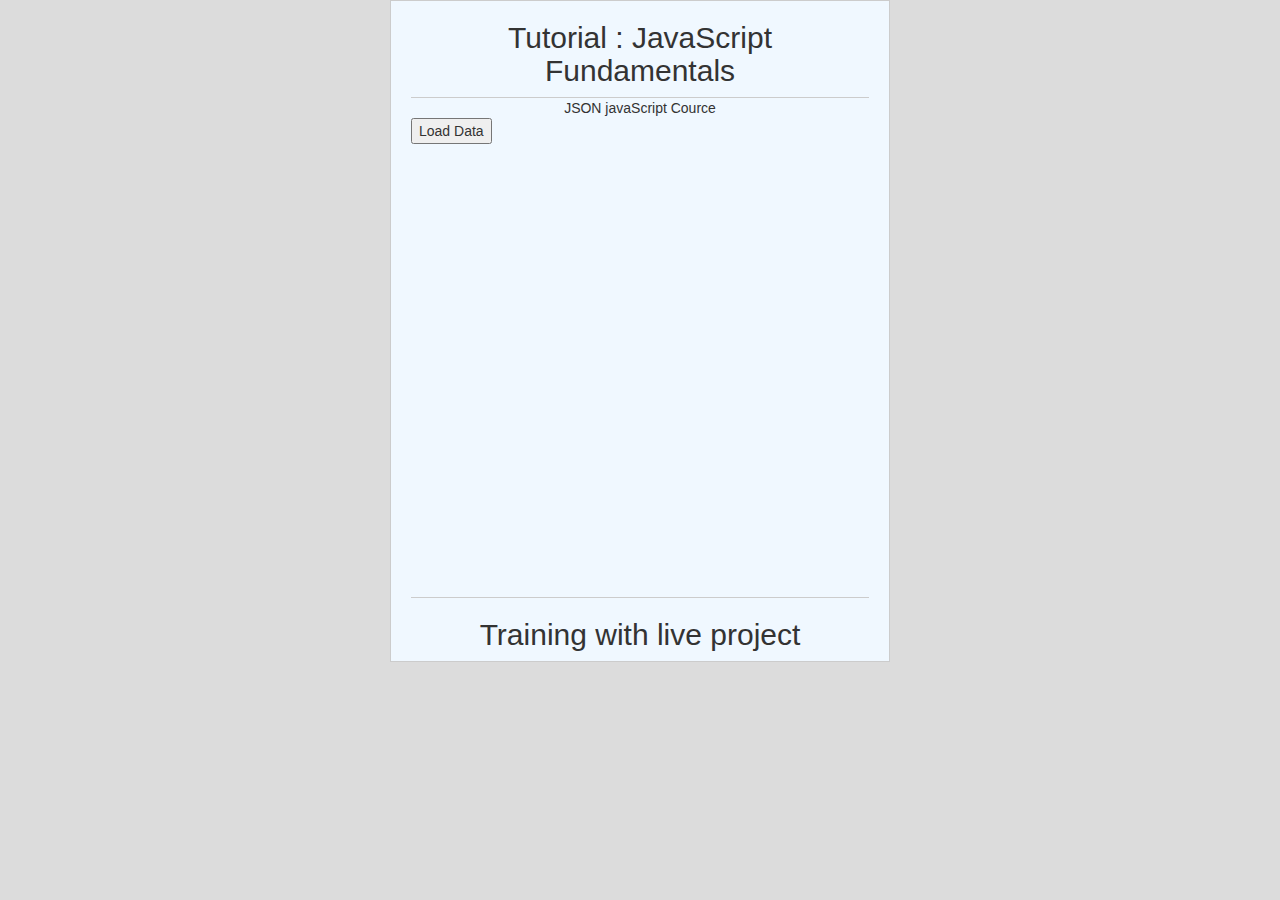
==== Udemy/index.html @ 7de6319c "no message" ====
<!DOCTYPE html>
<html lang="en">
	<head>
		<meta charset="UTF-8">
		<title>JavaScript</title>
		<link rel="stylesheet" href="css/bootstrap.css" type="text/css" />
		<link rel="stylesheet" href="css/main.css" type="text/css" />

	</head>
	<body>
		<section id="content" class="content">

			<header class="header">
				<h2>
					<script type="application/javascript">
						document.write("Tutorial : JavaScript Fundamentals");
					</script>
				</h2>
			</header>
			<section class="maincontent">

				<div id="output" class="text-center">JSON javaScript Cource</div>
				<input type="button" id="myButton" value="Load Data">
				<!--
<div class="text-center">Party Invite Check list</div>
Guest Name : <input type="text" id="guestName">
+ <input type="number" id="guestNum" value="0">
<input type="button" value="add">
-->
				<!--				<script src="json.json"></script>-->

				<script type="application/javascript">

					window.onload = init;
					var pick = "";
					function init(){
						document.getElementById("myButton").addEventListener('click', myLoader, false);

					}
					function myLoader(){
						var xHR = new XMLHttpRequest();
						xHR.onload = rOutput;
						xHR.open("get","https://restcountries.eu/rest/v2/all", true);
						xHR.send();
					}

					function rOutput(){
						var myObj = JSON.parse(this.responseText);
						
						pick = myObj[Math.floor(Math.random()*myObj.length)];
						console.log(pick);
					}

					//
					//					function init(){
					//						loadJSON();

					//						loadJSON(function (response){
					//							console.log(response);
					//						})


					//					}
					//
					//					function loadJSON(callback){
					//						var xHR = new XMLHttpRequest;
					//						xHR.onreadystatechange = function (){
					//							if(this.readyState ==4 && this.status ==200){
					//							   var myObj = JSON.parse(this.responseText);
					//							console.log(myObj);
					//						}
					//
					//					}
					//
					//					xHR.open('GET', 'https://api.myjson.com/bins/tpzez', true);
					//					xHR.send();
					//					console.log(xHR);
					//					}

					//					var output = document.getElementById("output");
					//					var party = JSON.parse(data);
					//					var addGuest = document.querySelector("input[type='button']")
					//					.addEventListener("click", function(e){
					//						var g =document.getElementById("guestName");
					//						var n =document.getElementById("guestNum");
					//						
					//						message('x', g.value+'+'+n.value);
					//						party.push({
					//							name:g.value,
					//							guests:Number(n.value),
					//							status:false
					//						})
					//						g.value = "test";
					//						n.value = 0;
					//					})
					//					
					//					function buildList(){
					//						
					//					}
					//					function message(m,person, id){
					//						output.innerHTML +="<div class='toggle' data-id='"+id+"'data-person='"+person+"'><span'"+m+"</span>"+person+"</div>";
					//					}



				</script>
				<!--
<canvas id="canvas"></canvas><br>
<input type="color" id="bgColor">
<input type="button" id="save" value="Save">
<input type="button" id="clear" value="Clear">
<br>
<img src="jpg.jpg" width="150" height="150" id="holder" alt="Img" />
-->
				<script type="application/javascript">


					//					var party = JSON.parse(data);

					//drawin with save img

					//					var canvas=document.getElementById("canvas");
					//					var ctx = canvas.getContext("2d");
					//					var output=document.getElementById("output");
					//					canvas.width=400;
					//					canvas.height=350;
					//					window.onload=init;
					//					var pos={
					//						x:0,
					//						y:0
					//					};
					//					var bgColor="black";
					//					var bgC = document.getElementById("bgColor");
					//					bgC.addEventListener("change", function(){
					//						bgColor=event.target.value;
					//					})
					//					
					//					document.getElementById("save").addEventListener("click", function(){
					//						var dataURL = canvas.toDataURL();
					//						console.log(dataURL);
					//						document.getElementById("holder").src=dataURL;
					//					})
					//					
					//					document.getElementById("clear").addEventListener("click", function(){
					//						ctx.clearRect(0,0,canvas.width, canvas.height);
					//					});
					//					
					//
					//					function init(){
					//						canvas.addEventListener("mousemove", draw);
					//						canvas.addEventListener("mousemove", sPos);
					//						canvas.addEventListener("mouseenter", sPos);
					//					}
					//					
					//					function draw(e){
					//						if(e.buttons !== 1) return;
					//						output.innerHTML = "X = "+pos.x+" Y= "+pos.y;
					//						ctx.beginPath();
					//						ctx.moveTo(pos.x,pos.y);
					//						sPos(e);
					//						ctx.lineTo(pos.x, pos.y);
					//						ctx.strokeStyle=bgColor;
					//						
					//						ctx.stroke();
					//						
					//					}
					//					
					//					function sPos(e){
					//						console.dir(e);
					//						pos.x=e.pageX;
					//						pos.y=e.pageY;
					//						
					//					}



					//Insert images


					//					var canvas = document.getElementById("canvas");
					//					var ctx=canvas.getContext("2d");
					//					var imgLoader = document.getElementById("imgLoader");
					//					imgLoader.addEventListener("change", upImage, false);
					//					
					//					function upImage(){
					//						var r=new FileReader();
					//						r.readAsDataURL(event.target.files[0]);
					//						r.onload=function(e){
					//							var img= new Image();
					//							img.src=event.target.result;
					//							img.onload=function(){
					//								canvas.width = img.width;
					//								canvas.height = img.height;
					//								ctx.drawImage(img,0,0);
					//								ctx.font="30px arial";
					//								ctx.fillText("JavaScript Course", 10,100);
					//							}
					//							console.log(r);
					//						}
					//					}





					// Draw circle with animation

					//					window.onload = init;
					//					
					//					var canvas = document.getElementById("canvas");
					//					var ctx=canvas.getContext("2d");
					//					canvas.height= 300;
					//					canvas.width=250;
					//					var pos = {x:0, y:50};
					//					var pos1 = {x:100, y:50};
					//					
					//					function init(){
					//						draw();
					//						
					//					}
					//					
					//					function draw(){
					//						pos.x = pos.x+5;
					//						pos1.y = pos1.y+5;
					//						if(pos.x>canvas.width){ pos.x=0; }
					//						if(pos1.y>canvas.height){ pos1.y=0; }
					//						
					//						ctx.clearRect(0,0,canvas.width, canvas.height);
					//						
					//						ctx.beginPath();
					//						ctx.fillStyle="red";
					//						ctx.arc(pos.x, pos.y, 50,0,Math.PI*2);
					//						ctx.fill();
					//						ctx.closePath();
					//						
					//						
					//						ctx.beginPath();
					//						ctx.fillStyle="blue";
					//						ctx.arc(pos1.x, pos1.y, 70,0,Math.PI*2);
					//						ctx.fill();
					//						ctx.closePath();
					//						
					//						window.setTimeout(draw,50);
					//						
					//						
					//					}








					//	 Drawing on Canvas *************

					//					var canvas = document.getElementById("canvas1");
					//					var ctx = canvas.getContext("2d");
					//					canvas.width=300;
					//					canvas.height=600;
					//					ctx.fillStyle="#"+(Math.random()*0xFFFFFF<<0).toString(16);
					//					ctx.fillRect(10,30,100,100);
					//					ctx.lineWidth = 10;
					////					ctx.strokeStyle="#"+(Math.random()*0xFFFFFF<<0).toString(16);
					//					ctx.strokeRect(10,150,100,100);
					//					ctx.moveTo(10, 270);
					//					ctx.lineTo(110,370);
					//					ctx.stroke();
					//					ctx.beginPath();
					//					ctx.arc(60, 430, 50,0,2*Math.PI);
					//					ctx.stroke();
					//					





					//		********* Shoping cart *************

					//					var items=[
					//						{
					//							name:"iPhone",
					//							details:"White",
					//							cost:5000
					//						},
					//						{
					//							name:"iPod",
					//							details:"White",
					//							cost:80000
					//						},
					//						{
					//							name:"w cable 6",
					//							details:"4 foot",
					//							cost:20000
					//						}
					//						,
					//						{
					//							name:"Camera",
					//							details:"25MP",
					//							cost:30000
					//						}
					//						,
					//						{
					//							name:"Laptop",
					//							details:"Intel i7",
					//							cost:12000
					//						}
					//						,
					//						{
					//							name:"LCD Monitor",
					//							details:"24 inch",
					//							cost:20000
					//						}
					//						,
					//						{
					//							name:"TV",
					//							details:"50 inch",
					//							cost:45000
					//						}
					//						,
					//						{
					//							name:"Samsung s7",
					//							details:"S7",
					//							cost:36000
					//						}
					//						,
					//						{
					//							name:"cable",
					//							details:"3 foot",
					//							cost:10800
					//						}
					//
					//					];
					//
					//					var html='<br>';
					//
					//					var shopcart=[];
					//
					//					window.onload = init;
					//					function init(){
					//						buildItems();
					//						var q= document.querySelectorAll(".productItem");
					//						for(var x=0; x<q.length; x++){
					//							q[x].addEventListener("click", function(e){
					//								e.preventDefault();
					//								addToCart();
					//							})
					//						}
					//						outputCart();
					//					}
					//
					//					function addToCart(){
					//						var iteminfo = event.target.dataset;
					//						var itemincart=false;
					//						iteminfo.qty = 1;
					//						shopcart.forEach(function(v){
					//							if(v.id==iteminfo.id){
					//								v.qty = parseInt(v.qty)+parseInt(iteminfo.qty);
					//								itemincart = true;
					//							}
					//						});
					//						if(!itemincart){
					//							shopcart.push(iteminfo);
					//						}
					//						localStorage.setItem("scart",JSON.stringify(shopcart));
					//						outputCart();
					//
					//
					//					}
					//					function outputCart(){
					//						if(localStorage.getItem("scart")!=null){
					//							shopcart = JSON.parse(localStorage.getItem("scart"));
					//						}
					//						var html = "<table><tr><th>Item</th><th>Quantity</th><th>Cost</th><th>ID</th><th>Subtotal</th><th>Options</th></tr>";
					//						var total = 0;
					//						shopcart.forEach(function(v){
					//							var stotal = v.qty*v.price;
					//							total +=stotal;
					//							html += "<tr><td>"+v.name+"("+v.details+")</td><td>"+v.qty+"</td><td>"+v.price+"</td><td>"+v.id+"</td><td>"+fMoney(stotal)+"</td><td><span class='remove text-danger bg-danger btn' onclick='remove("+v.id+")'>X</span></td></tr>";
					//						});
					//						html +="<tr><td colspan='6'>Total = "+fMoney(total)+"</td></tr></table>";
					//						document.getElementById("output2").innerHTML = html;
					//					}
					//
					//					function buildItems(){
					//						var x=0;
					//						items.forEach(function(v){
					//							html +="<div class='item'><h3>"+v.name+"</h3><img src='https://via.placeholder.com/250x150' class='img-fluid'><div>" + v.details + "<a href='#' class='productItem' data-name='"+ v.name +"'data-details='"+ v.details +"'data-price='"+v.cost+"'data-id='"+x+"'> Add to Cart </a></div>"+ fMoney(v.cost) +"</div>";
					//							x++;
					//
					//						})
					//						document.getElementById("output").innerHTML += html;
					//					}
					//
					//
					//					function remove(id){
					//
					//						for(var x=0; x<shopcart.length; x++){
					//							if(shopcart[x].id==id){
					//								shopcart.splice(x,1);
					//							}
					//						}
					//						localStorage.setItem("scart",JSON.stringify(shopcart));
					//						outputCart();
					//					}
					//
					//
					//					function fMoney(n){
					//						return "$"+(n/100).toFixed(2);
					//					}

					//					----------------------------------------------------------


					//					localStorage counter

					//					var message = "hello world ";
					//					
					//					if(localStorage.getItem("test1")){
					//						document.getElementById("output").innerHTML = 
					//							localStorage.getItem("test1");
					//					}
					//					
					//					if(localStorage.getItem("count")){
					//						var cnt = Number(localStorage.getItem("count"))+1;
					//						localStorage.setItem("count",cnt);
					//						document.getElementById("output").innerHTML +=cnt;
					//						
					//					}else{
					//						localStorage.setItem("count", 0);
					//					}







					//
					//					//getCurrentPosition
					//					script src="https://maps.googleapis.com/maps/api/js?key=AIzaSyBVhwycpTxH6IRvk0Oa3S7vUcTr5QapEtM"
					////					AIzaSyBVhwycpTxH6IRvk0Oa3S7vUcTr5QapEtM
					//					window.onload = init;
					//					var m = document.getElementById("map");
					//					
					//					function init(){
					//						navigator.geolocation.getCurrentPosition(placeMap);
					//					}
					//
					//					function placeMap(data){
					//						var options = {
					//							center:{
					//								lat:data.coords.latitude,
					//								lng:data.coords.longitude
					//							},
					//							zoom:12
					//						}
					//						var map = new google.maps.Map(m,options);
					//						console.dir(data);
					//					}
					//



					//getCurrentPosition
					//					
					//					
					//					window.onload = init;
					//					function init(){
					//						navigator.geolocation.getCurrentPosition(placeMap);
					//					}
					//
					//					function placeMap(data){
					//						console.dir(data);
					//					}
					//
					//
					//
					//					//file reader


					//					input type="file" multiple onchange="upFiles(this.files)"
					//					div id="message"
					//					var message = document.getElementById("message");
					//
					//					if(window.FileReader){
					//						message.innerHTML = "file reader is available";
					//					}else{
					//						message.innerHTML = "file reader is not available";
					//					}
					//
					//					function upFiles(files){
					//						
					//						for(var x=0; x<files.length; x++){
					//							var fReader = new FileReader();
					//							var fileName = files[x].name;
					//							
					//							fReader.onload = function(e){
					//								message.innerHTML +="<br>"+fileName;
					//								message.innerHTML +="<br>"+e.target.result;
					//							}
					//							fReader.readAsText(files[x]);
					//						}
					//					}


					//					var playLockout = false;
					//					var gamePlay = false;
					//					var tileImages=[];
					//					var tileArray=[];
					//					var tileFlippedOver=[];
					//
					//
					//
					//					var sb=document.getElementById("start");
					//					var message=document.getElementById("message");
					//					var score = document.getElementById("score");
					//					var gameBoard = document.getElementById("gameboard");
					//
					//
					//					sb.addEventListener("click", startGame);
					//
					//					function startGame(){
					//						//hide start button
					//						sb.style.display="none";
					//
					//						message.innerHTML = "Its working "+ gamePlay;
					//						if(!gamePlay){
					//							gamePlay = true;
					//							buildArray();
					////							tileArray= tileImages.concat(tileImages);
					//							shuffleArray(tileArray);
					//							console.log("1.jpg");
					//							//buildboard
					//
					//						}
					//					}
					//
					//					function buildArray(){
					//						for(var x=1; x<7; x++){
					//							var b = tileArray.push(x+".jpg");
					//							console.log(b+".jpg");
					//						}
					//					}
					//
					//					function shuffleArray(array){
					//						for(var x=array.length-1; x>0; x--){
					//
					//							var holder = Math.floor(Math.random()*(x+1))
					//							var itemValue = array[x];
					//							array[x] = array[holder];
					//							array[holder] = itemValue;
					//
					//						}
					//						return array;
					//					}















					//					var a ="hello";
					//					if(a="helloworld"){
					//						console.log("works");
					//					}

					//					"use strict"
					//					
					//					myFun();
					//					
					//					console.log(a);
					//					
					//					function myFun(){
					//						a = "Hello World";
					//					}



					//					console.log(a);
					//					
					//					(function(){
					//						console.log(b);
					//						var b = "B is great";
					//					})();
					//					var a = "Hellow world";




					//					var myArr = ["Laurence", "Mike", "Lrry"];
					//					function showNames(){
					//						console.log(arguments);
					//						console.log(arguments[0]);
					//					}
					//					showNames(myArr, "JavaScript");


					//					(function(){
					//						var message = "Hello World";
					//						document.getElementById("output").innerHTML = message;
					//					})();

					//					function cCookie(name, value, days){
					//						var e = "";
					//						if(days){
					//							var d = new Date();
					//							d.setTime(d.getTime()+(days*24*60*60*1000));
					//							e = "; expires="+d.toUTCString();
					//						}
					//						document.cookie = name + "=" + value + e +";path=/";
					//					}
					//					
					//					function rCookie(name){
					//						var p = name + "=";
					//						var c = document.cookie.split(";");
					//						console.log(c);
					//						
					//						for(var x=0; x<c.length; x++){
					//							
					////							var t = c[x].charAt(0)==" " ? c[x].substring(1) :c[x];
					////							var t = c[x].trim();
					//							var t = c[x].replace(/[^\s*].*[^\s*]/g);
					//							console.log(t);
					//							
					//						}
					//					}
					//					
					//					var myCookie = rCookie("test");











					//					function lookUp(){
					//						var rawText = document.myForm.textarea.value;
					//						var eData = rawText.match(/(http(s)?:\/\/.)?(www\.)?[-a-zA-Z0-9@:%._\+~#=]{2,256}\.[a-z]{2,6}\b([-a-zA-Z0-9@:%_\+.~#?&//=]*)/g);
					//						console.log(eData);
					//					}

					//					function lookUp(){
					//						var s = document.getElementById("output").innerText;
					//						var st = document.getElementById("sText").value;
					//						var rt = document.getElementById("rText").value;
					//						var re = new RegExp(st, "gi");
					//						console.log(re);
					//						var result = s.match(re);
					//						if(result){
					//							var rr = s.replace(re,rt);
					//							document.getElementById("output").innerText = rr;
					//						}
					//						console.log(result);
					//					}









					//					var output = document.getElementById("output");
					//					var str = "abasdn skjkj eqwj k JavaScript adsjkj asllk 123432 43453 321 3 34 javascript 432 433 JavaScript 342 JavaScript4121";
					//
					//					function cEmail(e){
					//						var p = /(http(s)?:\/\/.)?(www\.)?[-a-zA-Z0-9@:%._\+~#=]{2,256}\.[a-z]{2,6}\b([-a-zA-Z0-9@:%_\+.~#?&//=]*)/g;
					//						var r = e.match(p);
					//
					//						var t = r == null ? false : true;
					//
					//						return t;
					//					}
					//					function cNumn(e){
					//
					//					}
					//					function cCha(e){
					//
					//					}
					//
					//
					//
					//
					//
					//
					//					function myFun(){
					//						var i = document.getElementsByTagName("input");
					//						for (var x=0; x<i.length; x++){
					////							console.log(i[x]);
					////							if(i[x].type=="text"){
					////
					////								if(i[x].id == "email"){
					////									if(cEmail(i[x].value)){
					////										console.log("Email Valid");
					////									}
					////								}
					////								if(i[x].id == "num"){
					////
					////								}
					////								if(i[x].id == "cha"){
					////
					////								}
					////
					////
					////							}
					//						}
					//						var p = /(http(s)?:\/\/.)?(www\.)?[-a-zA-Z0-9@:%._\+~#=]{2,256}\.[a-z]{2,6}\b([-a-zA-Z0-9@:%_\+.~#?&//=]*)/g;
					//						var r = i.match(p);
					//
					//						var t = r == null ? false : true;
					//
					//						return t;
					//
					//					}


					//					var output = document.getElementById("output");
					//					var str = "abasdn skjkj eqwj k JavaScript adsjkj asllk 123432 43453 321 3 34 javascript 432 433 JavaScript 342 JavaScript4121";
					//					
					//					
					//					function myFun(){
					//						var email = document.getElementById("email").value;
					//						var p = /(http(s)?:\/\/.)?(www\.)?[-a-zA-Z0-9@:%._\+~#=]{2,256}\.[a-z]{2,6}\b([-a-zA-Z0-9@:%_\+.~#?&//=]*)/g;
					//						var r = email.match(p);
					//						
					//						var t = r == null ? false : true;
					//						console.log(t);
					//						return t;
					//						
					//					}
					//					window.onload = build;
					//
					//					function build(){
					//						var html = "<h1>Hit the computer</h1>";
					//						for (var x=0; x<6; x++){
					//							html +='<div class="office"><div class="desk"></div><div class="computer"></div></div>';
					//						}
					//						document.querySelector('.gameboard').innerHTML = html;
					//					}
					//
					//					function start(){
					//
					//					}


					//					function testMe(){
					//						var x = 500;
					//						try{
					//							if(x>100){throw "Yes its greater than 100"}
					//							if(x<100){throw "Yes its less than 100"}
					//							console(x);
					//						}
					//						catch(e){
					//							document.getElementById("message").innerHTML = e.message;
					//							console.log(e);
					//						}
					//					}


					//					var cDate, eDate, s, m, h, d;
					//					var output = document.getElementById("output");
					//					
					//					function start(){
					//						var tDate = event.target.valueAsDate;
					//						message.innerHTML = tDate;
					//						cDate = new Date();
					//						eDate = new Date(tDate);
					//						s = (eDate-cDate)/1000;
					//						t = window.setTimeout(update, 1000);
					//					}
					//					
					//					function update(){
					//						cDate = new Date();
					//						s = (eDate-cDate)/1000;
					//						outputUpdate();
					//						
					//						t=window.setTimeout(update, 1000);
					//					}
					//					function outputUpdate(){
					//						output.innerHTML = s;
					//					}


					//					var message = document.getElementById("message");
					//					
					//					var d = new Date();
					////					var d = new Date("April,10, 2010");
					//					var t=d.getTime();
					//					message.innerHTML +="<br>"+d+"<br>"+t; 


					//					var m = Math.PI;
					//					
					//					var rNum = Math.ceil(Math.random()*99);

					//					var message = document.getElementById("message");
					//					
					//					var myArr = ["javaScript", "hello", "world", "cource"];
					//					
					//					window.onload = sWord;
					//					
					//					var randomWord;
					//					
					//					function sWord(){
					//						
					//						var w = myArr[Math.floor(Math.random()*myArr.length)];
					//						randomWord = w;
					//						w = w.toLowerCase();
					//						var s="";
					//						var wLength = w.length;
					//						
					//						for(var x= 0; x<w.length; x++){
					//							var i=Math.floor(Math.random()*w.length);
					//							s+=w[i];
					//							w=w.substr(0,i)+w.substr(i+1);
					//						}
					//						message.innerHTML = s;
					//						//random item from the array
					//						//output the word
					//					}
					//					function rGuess(){
					//						var guess = document.getElementById("myString").value;
					//						if(guess==randomWord){
					//							message.innerHTML = "Correct";
					//						}else{
					//							message.innerHTML = "Wrong It was"+randomWord;
					//						}
					//						
					//						sWord();
					//						//check to see if correct
					//					}


					//					var a = "world hello";
					//					var b = new String("Hello World");
					//					
					//					var message = document.getElementById("message");
					//					var holder = "JavaScript";
					//					
					//					function rHeading(){
					//						
					//						var m = document.getElementById("myString").value;
					//						var c = message.innerText;
					//						console.log(c);
					//						c = c.replace(holder, m);
					//						holder = m;
					//						message.innerText = c;
					//					}

					//					function popup(){
					//						var url = 'index.html';
					//						var opt = "top=0, left=300, width=200,height=200";
					//						window.open(url,"_self",opt);
					//					}

					//					var message = document.getElementById("message");
					//					var message1 = document.getElementById("message1");
					//
					//					
					//					var el = document.querySelector("#pickme .output");
					//					function imgU(){
					//						console.dir(event.target);
					//						console.dir(event.target.value);
					//					}

					//					function cFun(){
					//						var P= event.target;
					//						
					//						if(P.name=="e1"){
					//							message("First Name Changed to "+P.value);
					//						}else{
					//							message("Last Name Changed to "+P.value);
					//						}
					//					}
					//					function sendInfo(){
					//						var P= event.target.parentElement;
					//						message("Welcome "+P.e1.value+" "+P.e2.value);
					//					}
					//					
					//					function message(m){
					//						document.getElementById("wrapper").innerHTML = m;
					//					}



					//					var output = document.getElementById("wrapper");
					//					
					//					var imgHolder = "img/images2.jpg";
					//					window.onload = function(){
					//						document.getElementById("imgSwap").src = imgHolder;
					//					}
					//					
					//					function cImg(t){
					//						message(t.src);
					//						imgHolder = t.src;
					//						
					//						t.src = "img/images1.jpg";
					//					}
					//					
					//					function bImg(t){
					//						t.src = imgHolder;
					//					}
					//					
					//					function message(m){
					//						output.innerHTML = m;
					//					}

					//					window.onload = function (event){
					//						myFun('WINDOW;')
					//					}
					//					function myFun(a){
					//						output.innerHTML = "WELCOME ALL LOADED "+a;
					//					}
					//					

					//					document.getElementById("id1").onclick = myFun;
					//					
					//					
					//					
					//					function myFun(){
					//						console.dir(this);
					//						this.value = "CLICKED";
					//						output.innerHTML = "WORKED";
					//					}


					//					function myFun(t){
					//						console.dir(t);
					//						output.innerHTML = t.value;
					//						t.value = "CLICKED";
					//					}

					//					function goUrl(){
					//						var url = document.getElementById("url").value;
					//						window.location = url;
					//					}
					//					function myValue(){
					//						document.getElementById("wrapper").innerHTML = document.myForm.url.value;
					//					}
					//
					//					function goUrl2(url){
					//						window.location = url;
					//					}

					//					output.innerHTML = navigator.userActivation;
					//					window.setTimeout(updateWrapper,5000);
					//					var myTimer;
					//					function startInt(){
					//						myPopup();
					//						myTimer = window.setTimeout(myPopup, 1000);
					//					}
					//					function updateWrapper(){
					//						document.getElementById("wrapper").innerHTML = "Welcome to my Website :)";
					//					}
					//					function clearInt(){
					//						window.clearInterval(myTimer);
					//					}
					//					function myPopup(){
					//						alert("Time OUt");
					//					}
					//					console.dir(navigator);

					//                    function goBack(){
					//                        window.history.go(-1);
					//                    }

					//                    var output = document.getElementById("wrapper");
					//                    console.dir(window);
					//                    for(var prop in window){
					//                        document.write(prop+"--"+window[prop]+"<br>");
					//                    }
					//
					//                    output.innerHTML +=window.innerHeight+" "+window.innerWidth;
					//
					//                    var windowOff = window.open('index2.html');
					//                    windowOff.onbeforeunload = function(){
					//                        alert("don't go new page?");
					//                        
					//                    }

					//                    <div id="wrapper">
					//                    <div id="start"></div>How many Players?
					//                    <input type="number" id="players" min="1" max="5" value="3">
					//                    <button id="btnDeal" type="button" onclick="startDeal()">Deal</button>
					//                    <div id="output"></div>
					//                </div>

					//                    var suits =["spades", "hearts","clubs","diams"];
					//                    var cardFace = ["2","3","4","5","6","7","8","9","10","J","Q","K","A"];
					//                    var cards=[];
					//                    var players=[];
					//
					//
					//                    function startDeal(){
					//                        players=[];
					//                        cards=[];
					//                        var num=Number(document.getElementById("players").value);
					//                        for(var i=0; i<num; i++){
					//                            players[i]=[];
					//                        }
					//                        buildCards();
					//                        console.log(cards);
					//                        shuffleCards(cards);
					//                        deal(cards);
					//                    }
					//                    function buildCards(){
					//                        for(s in suits){
					//                            var bgColor = (suits[s]=="hearts" || suits[s]=="diams")? "red":"black";
					//                            for(c in cardFace){
					//                                var card = {
					//                                    suit:suits[s],
					//                                    num:cardFace[c],
					//                                    bgColor:bgColor
					//                                }
					//                                cards.push(card);
					//                            }
					//                        }
					//                    }
					//                    function shuffleCards(array){
					//                        for(var x=array.length-1; x>0; x--){
					//                            var ii = Math.floor(Math.random()*(x+1));
					//                            var temp=array[x];
					//                            array[x]=array[ii];
					//                            array[ii]=temp;
					//                        }
					//                        return array;
					//                    }
					//                    function deal(cards){
					//                        var num = players.length;
					//                        var output = document.getElementById("output");
					//                        var p=0;
					//                        for(var i=0; i<cards.length; i++){
					//                            players[0].push(cards[i]);
					//                            p++;
					//                            if(p>=num){p=0
					//                                
					//                            }
					//                        }
					//                    }
					//                    var output = document.getElementById("output");
					//                    var num1 = document.getElementById("num1");
					//                    var num2 = document.getElementById("num2");
					//                    
					//                    function addBy(){
					//                        outC(num1.value, num2.value, "+", function(a,b){
					//                            return (a+b);
					//                        });
					//                    }
					//                    function subBy(){
					//                        outC(num1.value, num2.value, "-", function(a,b){
					//                            return a-b;
					//                        });
					//                    }
					//                    function mulBy(){
					//                        outC(num1.value, num2.value, "+", function(a,b){
					//                            return a*b;
					//                        });
					//                    }
					//                    function divBy(){
					//                        outC(num1.value, num2.value, "+", function(a, b){
					//                            return a/b;
					//                        });
					//                    }
					//                    
					//                    
					//                    function outC(a,b,s,cback){
					//                        var result = cback(Number(a), Number(b));
					//                        output.innerHTML += a +" "+s+" "+b+" = "+result+"<br>";
					//                    }


					//                    var shoppingList =[];
					//
					//                    function addItem(){
					//                        
					//                        var addItem = document.getElementById("item").value;
					//                        shoppingList.push(addItem);
					//                        
					//                        function outputList(){
					//                            var html ="";
					//                            var itemList = document.getElementById("itemList");
					//
					//                            for(var x=0; x<shoppingList.length; x++){
					//                                html += (x+1)+ "."+shoppingList[x]+"<br>";
					//                            }
					//
					//                            itemList.innerHTML=html+"<br>";
					//                        }
					//
					//                        outputList();
					//
					//                    }


					//                    var showDiv = document.getElementById("showDiv");
					//                    var myArray = ["hello","World",33,4454,433,"JavaScript","hello","World"];
					//                    var myArrayClean = removeDup(myArray);
					//                    
					//                    showDiv.innerHTML = myArray + "<br>"+myArrayClean;
					//                    
					//                    function removeDup(arr){
					//                        var cArray =[];
					//                        var cObject ={};
					//                        for(var x=0; x<arr.length; x++)
					//                        {
					//                            cObject[arr[x]]="what ever";
					//                        }
					//                        console.log(cObject);
					//                        for(z in cObject){
					//                            console.log(z);
					//                            cArray.push(z);
					//                        }
					//                        return cArray;
					//                    }

					//                    var showDiv = document.getElementById("showDiv");
					//                    var myArray = ["Hello", "World", 6554, 435, 54, 54356, "JavaScript","Css", "PHP", "JQuery", 6545,54356, "World","Hello", 6554];
					//
					//                    showDiv.innerHTML = myArray +"<br>"+mycArray(myArray)+"<br>";
					//
					//
					//                    function mycArray(arr){
					//                        var cArray =[];
					//                        var cObject={};
					//
					//                        for(var x=0; x<arr.length; x++){
					//                            cObject[arr[x]]="What ever";
					//                        }
					//
					//                        for(var z in cObject){
					//                            cArray.push(z);
					//                        }
					//
					//                        return cArray;
					//                    }


				</script>

			</section>
			<footer class="footer">
				<h2><script type="application/javascript">document.write("Training with live project");</script></h2>
			</footer>
		</section>

		<script type="text/javascript" src="js/jquery-1.9.1.js"></script>
		<script type="text/javascript" src="js/bootstrap.js"></script>
	</body>
</html>
---- Udemy/css/main.css ----
body{
	background-color:#dcdcdc;
	padding: 0;
	margin: 0;
}
.content{
	width: 500px;
	margin: auto;
	border: 1px solid #ccc;
	background-color: aliceblue;
	padding: 0px 20px;
}
.header,.maincontent{
	border-bottom: 1px solid #ccc;
}

.maincontent{
	height: 500px;
	overflow: auto
}
#showDiv{
	border-bottom: 1px solid #ccc;
}
.header, .footer{
	text-align: center;
}
#picme{
	background-color: aqua;
}
.gameboard{
	width: 400px;
	height:350px;
	margin: 0 auto;
	border: 1px solid #ddd;
}
.office{
	float: left;
	width: 100px;
	height: 130px;
	overflow: hidden;
	position: relative;
	border: 1px solid #ddd;
	margin: 2px 3px;
}
.desk{
	width: 100%;
	height: 20px;
	position:absolute;
	background-color: burlywood;
	z-index: 2;
}
.computer{
	position: absolute;
	top: 100%;
	width: 100%;
	height: 100%;
	background:#cdcdcd;
}
.office:hover .computer{
	top: 0;
	-webkit-transition: width 2s; 
	transition: width 2s;
}
#wrapper, .btn{
	width: 100%;
}
.btn{
	background-color: red;
	text-align: center;
	border-radius: 10px;
	font-size: 1em;
	padding: 15px;
	color: white;
}
.btn:hover{
	background-color:crimson;
}
.gameTile{
	display: inline-block;
}
#map{
	height: 100%;
}
.item{
	border: 1px solid #dcdcdc;
	padding: 1%;
	width: 30%;
	/*	float: left;*/
	display: inline-block;
	height: 150px;
}
.img-fluid{
	max-width: 100%;
}
.item h3 {
	font-size: 16px;
	font-weight: bold;
	padding: 0;
	margin: 0;
	line-height: 30px;
}
table{
	width: 100%;
}
th{
	text-align: center;}
table,th,td{
	border: 1px solid #ddd;
}
table {
	border-collapse: collapse;
}
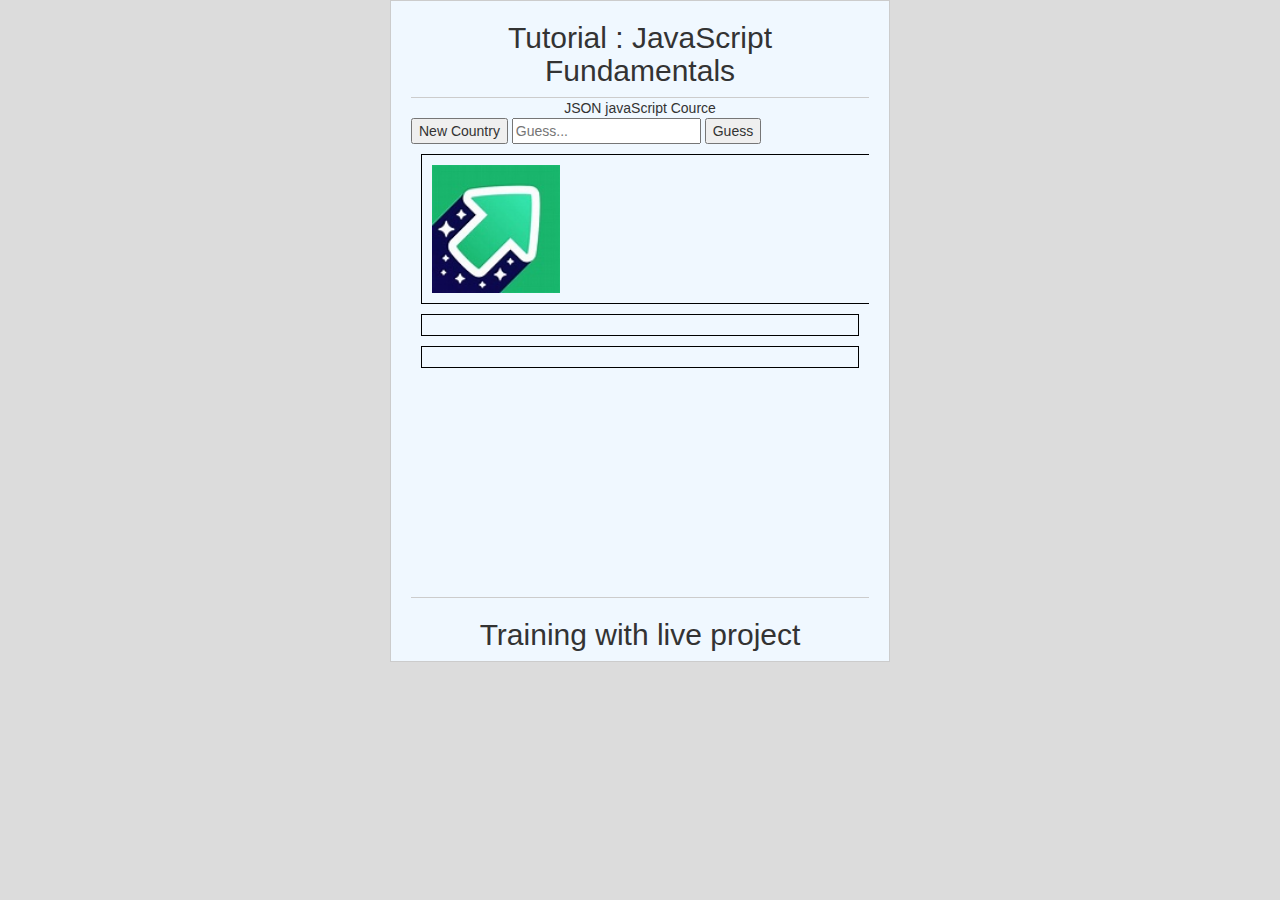
==== commit 948d8f17: "no message" ====
--- a/Udemy/index.html
+++ b/Udemy/index.html
@@ -5,7 +5,19 @@
 		<title>JavaScript</title>
 		<link rel="stylesheet" href="css/bootstrap.css" type="text/css" />
 		<link rel="stylesheet" href="css/main.css" type="text/css" />
-
+		<style>
+			.box{
+				font-size: 1.5em;
+				background-color: aliceblue;
+				border: 1px solid black;
+				padding: 10px;
+				margin: 10px;
+			}
+			.box1{
+				width: 100%;
+				height: 150px;
+			}
+		</style>
 	</head>
 	<body>
 		<section id="content" class="content">
@@ -20,7 +32,15 @@
 			<section class="maincontent">
 
 				<div id="output" class="text-center">JSON javaScript Cource</div>
-				<input type="button" id="myButton" value="Load Data">
+				<input type="button" id="myButton" value="New Country">
+				<input type="text" id="guess" placeholder="Guess...">
+				<input type="button" id="myGuess" value="Guess"><br>
+				<div id="" class="box box1">
+					<img src="img/images1.jpg" height="100%" alt="images1">
+				</div>
+				
+				<div id="output1" class="box"> </div>
+				<div id="output2" class="box"> </div>
 				<!--
 <div class="text-center">Party Invite Check list</div>
 Guest Name : <input type="text" id="guestName">
@@ -35,6 +55,7 @@
 					var pick = "";
 					function init(){
 						document.getElementById("myButton").addEventListener('click', myLoader, false);
+						document.getElementById("myGuess").addEventListener('click', guessWord, false);
 
 					}
 					function myLoader(){
@@ -44,11 +65,47 @@
 						xHR.send();
 					}
 
+					function guessWord(){
+						var g = document.getElementById('guess').value;
+						var userGuess ='';
+						g.toLowerCase();
+						for(var x=0; x<pick.name.length; x++){
+							if(x>=g.length){ break; }
+							if(g[x]==pick.name[x].toLowerCase()){
+								userGuess +=g[x];
+							}else{
+								userGuess +='-';
+							}
+						}
+						//toLowerCase
+						
+						document.getElementById("output2").innerHTML = userGuess;
+					}
+
 					function rOutput(){
 						var myObj = JSON.parse(this.responseText);
-						
+
 						pick = myObj[Math.floor(Math.random()*myObj.length)];
-						console.log(pick);
+						var ww='';
+
+						for (var x=0; x<pick.name.length; x++){
+							ww +='-';
+
+						}
+					document.querySelector('img').src=pick.flag;
+						console.log(pick.name);
+						document.getElementById("output1").innerHTML = shuffleWord(pick.name);
+						document.getElementById("output2").innerHTML = ww;
+					}
+
+					function shuffleWord(w){
+						var response='';
+						w = w.split('');
+						//						console.log(w);
+						while(w.length>0){
+							response +=w.splice(Math.floor(Math.random()*w.length), 1);
+						}
+						return response.toLowerCase();
 					}
 
 					//
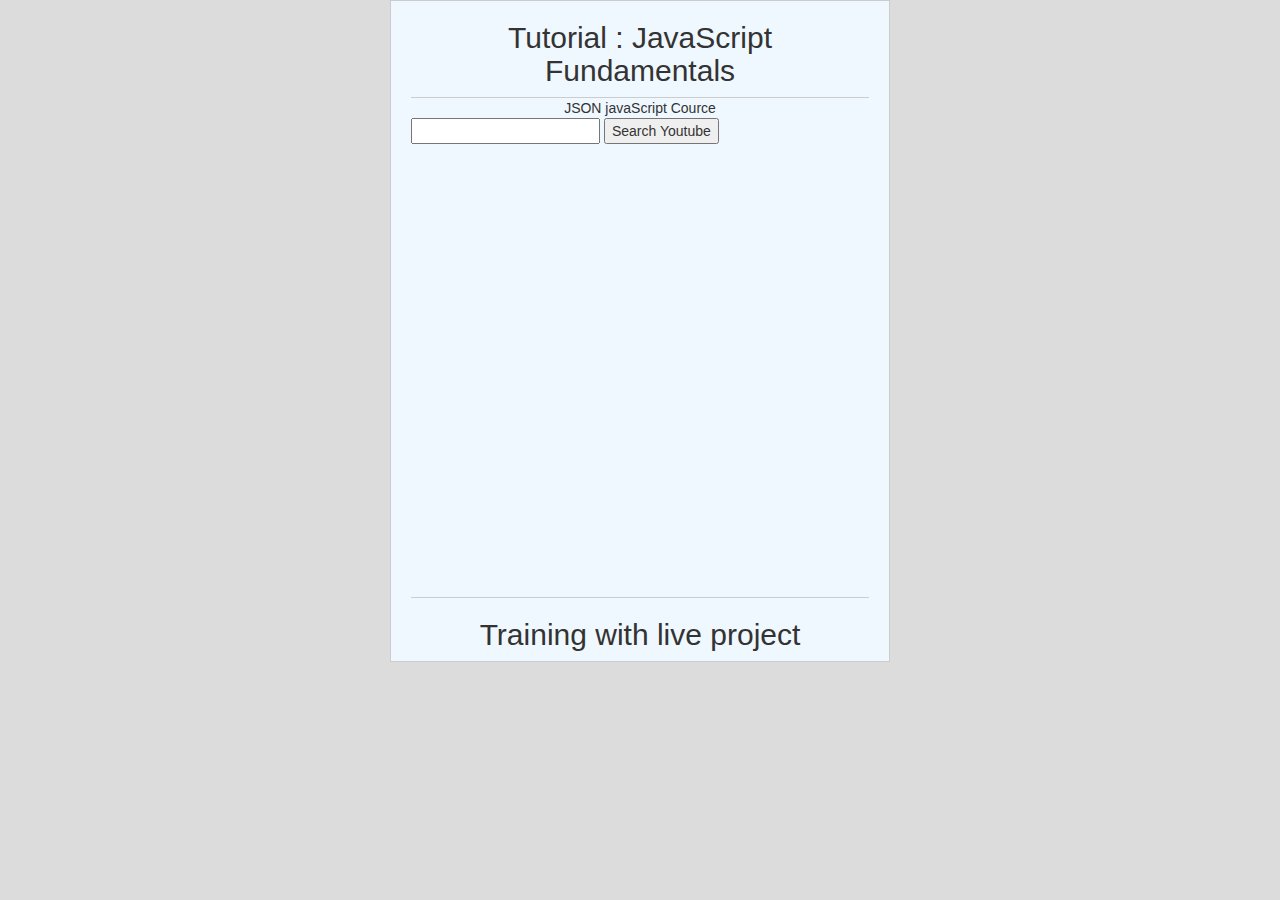
==== commit 3832987f: "no message" ====
--- a/Udemy/index.html
+++ b/Udemy/index.html
@@ -32,15 +32,70 @@
 			<section class="maincontent">
 
 				<div id="output" class="text-center">JSON javaScript Cource</div>
-				<input type="button" id="myButton" value="New Country">
-				<input type="text" id="guess" placeholder="Guess...">
-				<input type="button" id="myGuess" value="Guess"><br>
-				<div id="" class="box box1">
-					<img src="img/images1.jpg" height="100%" alt="images1">
-				</div>
-				
-				<div id="output1" class="box"> </div>
-				<div id="output2" class="box"> </div>
+
+				<input type="text" id="searchYoutube">
+				<input type="button" id="search" value="Search Youtube">
+				<div id="output1"></div>
+				<script type="application/javascript">
+					window.onload = init;
+					
+					
+					function init(){
+						document.getElementById('search').addEventListener('click', ySearch, false);
+					}
+
+					function ySearch(){
+						var searchTeam = document.getElementById('searchYoutube').value;
+						var url = 'https://www.googleapis.com/youtube/v3/search/?part=snippet&key=AIzaSyAR1_G0sAXGS44D_I55s7aUpdic9kgO39c&q=test&maxResults=20';
+						
+						getJSON(url, function (data){
+							showResults(data.items);
+						});
+						console.log(url.url[0]);
+					}
+					
+					function showResults(results){
+						var html ="";
+						for(var value in results){
+							console.log(value);
+							var title=results[value].snippet.title;
+							var description = results[value].snippet.descroption;
+//							var img = results[value].snippet.thumbnails,default.url;
+							html +='<div><h3>'+title+'</h3><p>'+description+'</p><img src="'+img+'"></div>';
+							
+						}
+							document.getElementById("output1").innerHTML = html;
+					}
+					
+					function getJSON(url, callback){
+						var xhr = new XMLHttpRequest();
+						xhr.open('get', url, true);
+						xhr.responseTypet='json';
+						xhr.onload = function(){
+							if(xhr.status==200){
+								callback(xhr.response);
+							}
+						}
+						xhr.send();
+					}
+
+
+
+					//					AIzaSyAR1_G0sAXGS44D_I55s7aUpdic9kgO39c
+					//					https://www.googleapis.com/youtube/v3/search/?key=AIzaSyAR1_G0sAXGS44D_I55s7aUpdic9kgO39c&q=test
+
+				</script>
+				<!--
+<input type="button" id="myButton" value="New Country">
+<input type="text" id="guess" placeholder="Guess...">
+<input type="button" id="myGuess" value="Guess"><br>
+<div id="" class="box box1">
+<img src="img/images1.jpg" height="100%" alt="images1">
+</div>
+
+<div id="output1" class="box"> </div>
+<div id="output2" class="box"> </div>
+-->
 				<!--
 <div class="text-center">Party Invite Check list</div>
 Guest Name : <input type="text" id="guestName">
@@ -51,62 +106,90 @@
 
 				<script type="application/javascript">
 
-					window.onload = init;
-					var pick = "";
-					function init(){
-						document.getElementById("myButton").addEventListener('click', myLoader, false);
-						document.getElementById("myGuess").addEventListener('click', guessWord, false);
-
-					}
-					function myLoader(){
-						var xHR = new XMLHttpRequest();
-						xHR.onload = rOutput;
-						xHR.open("get","https://restcountries.eu/rest/v2/all", true);
-						xHR.send();
-					}
-
-					function guessWord(){
-						var g = document.getElementById('guess').value;
-						var userGuess ='';
-						g.toLowerCase();
-						for(var x=0; x<pick.name.length; x++){
-							if(x>=g.length){ break; }
-							if(g[x]==pick.name[x].toLowerCase()){
-								userGuess +=g[x];
-							}else{
-								userGuess +='-';
-							}
-						}
-						//toLowerCase
-						
-						document.getElementById("output2").innerHTML = userGuess;
-					}
-
-					function rOutput(){
-						var myObj = JSON.parse(this.responseText);
-
-						pick = myObj[Math.floor(Math.random()*myObj.length)];
-						var ww='';
-
-						for (var x=0; x<pick.name.length; x++){
-							ww +='-';
-
-						}
-					document.querySelector('img').src=pick.flag;
-						console.log(pick.name);
-						document.getElementById("output1").innerHTML = shuffleWord(pick.name);
-						document.getElementById("output2").innerHTML = ww;
-					}
-
-					function shuffleWord(w){
-						var response='';
-						w = w.split('');
-						//						console.log(w);
-						while(w.length>0){
-							response +=w.splice(Math.floor(Math.random()*w.length), 1);
-						}
-						return response.toLowerCase();
-					}
+					//	start of input data with display
+					//document.getElementById('sendData').addEventListener('click',myFunction);
+					//					function myFunction(){
+					//						var txt = document.getElementById('idTxt').value;
+					//						var xhr = new XMLHttpRequest();
+					//						xhr.onreadystatechange=function(){
+					//							if(xhr.readyState==4){
+					//								document.getElementById('output').innerHTML = this.responseText;
+					//								console.log(this.responseText);
+					//							}
+					//						}
+					//						xhr.open('POST','http://localhost/javascript/Udemy/post.php',true);
+					//						xhr.setRequestHeader('Content-type','application/x-www-form-urlencoded');
+					//						xhr.send('name='+txt+'&age=50');
+					//					}
+
+
+					//	End of input data with display
+
+					//	start of api base country random generate and game
+
+
+					//					window.onload = init;
+					//					var pick = "";
+					//					function init(){
+					//						document.getElementById("myButton").addEventListener('click', myLoader, false);
+					//						document.getElementById("myGuess").addEventListener('click', guessWord, false);
+					//
+					//					}
+					//					function myLoader(){
+					//						var xHR = new XMLHttpRequest();
+					//						xHR.onload = rOutput;
+					//						xHR.open("get","https://restcountries.eu/rest/v2/all", true);
+					//						xHR.send();
+					//					}
+					//
+					//					function guessWord(){
+					//						var g = document.getElementById('guess').value;
+					//						var userGuess ='';
+					//						g.toLowerCase();
+					//						for(var x=0; x<pick.name.length; x++){
+					//							if(x>=g.length){ break; }
+					//							if(g[x]==pick.name[x].toLowerCase()){
+					//								userGuess +=g[x];
+					//							}else{
+					//								userGuess +='-';
+					//							}
+					//						}
+					//						//toLowerCase
+					//						
+					//						document.getElementById("output2").innerHTML = userGuess;
+					//					}
+					//
+					//					function rOutput(){
+					//						var myObj = JSON.parse(this.responseText);
+					//
+					//						pick = myObj[Math.floor(Math.random()*myObj.length)];
+					//						var ww='';
+					//
+					//						for (var x=0; x<pick.name.length; x++){
+					//							ww +='-';
+					//
+					//						}
+					//					document.querySelector('img').src=pick.flag;
+					//						console.log(pick.name);
+					//						document.getElementById("output1").innerHTML = shuffleWord(pick.name);
+					//						document.getElementById("output2").innerHTML = ww;
+					//					}
+					//
+					//					function shuffleWord(w){
+					//						var response='';
+					//						w = w.split('');
+					//						//						console.log(w);
+					//						while(w.length>0){
+					//							response +=w.splice(Math.floor(Math.random()*w.length), 1);
+					//						}
+					//						return response.toLowerCase();
+					//					}
+
+
+					//					end of api base country
+
+
+
 
 					//
 					//					function init(){
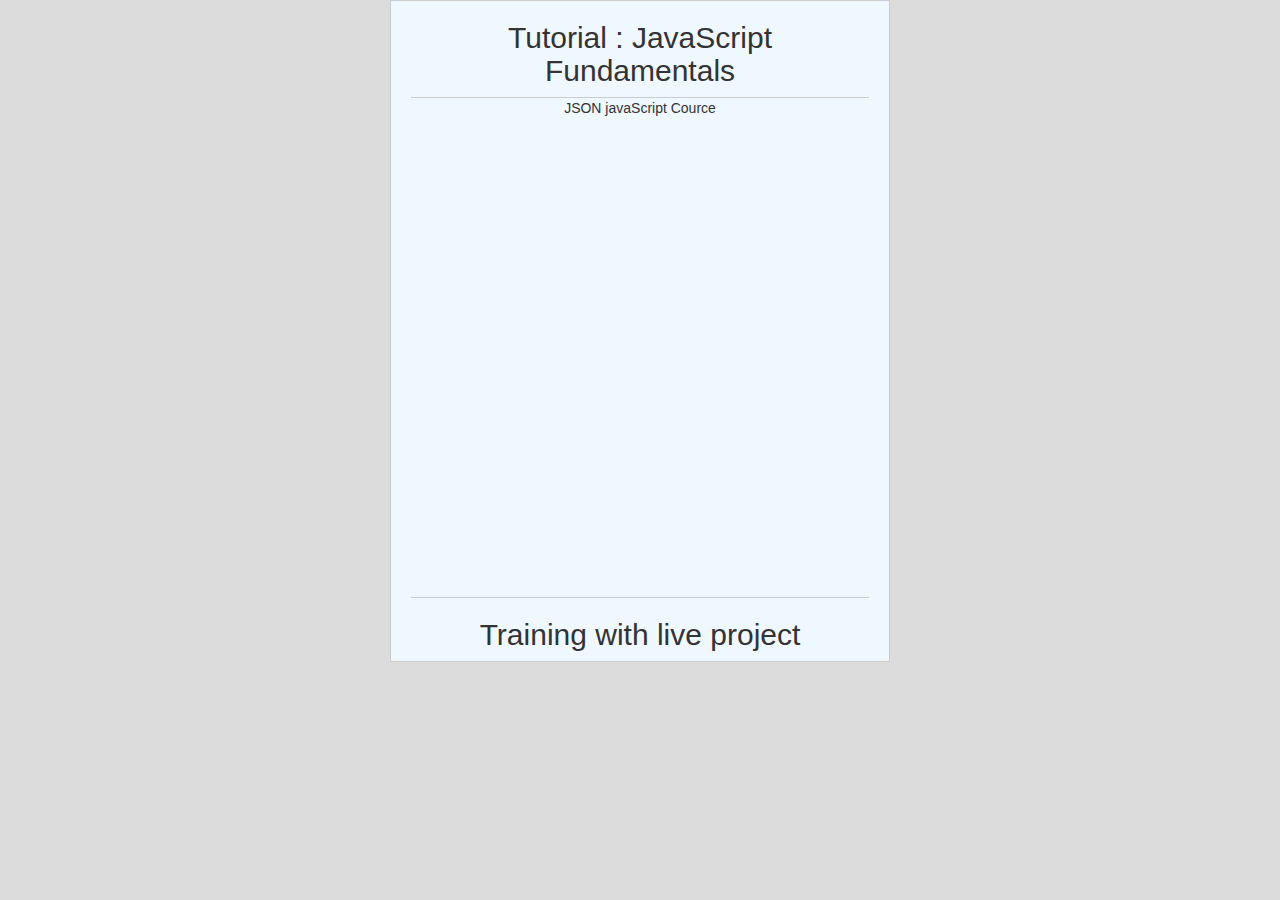
==== commit de41d9d5: "no message" ====
--- a/Udemy/index.html
+++ b/Udemy/index.html
@@ -32,52 +32,107 @@
 			<section class="maincontent">
 
 				<div id="output" class="text-center">JSON javaScript Cource</div>
-
-				<input type="text" id="searchYoutube">
-				<input type="button" id="search" value="Search Youtube">
-				<div id="output1"></div>
 				<script type="application/javascript">
-					window.onload = init;
-					
-					
-					function init(){
-						document.getElementById('search').addEventListener('click', ySearch, false);
-					}
-
-					function ySearch(){
-						var searchTeam = document.getElementById('searchYoutube').value;
-						var url = 'https://www.googleapis.com/youtube/v3/search/?part=snippet&key=AIzaSyAR1_G0sAXGS44D_I55s7aUpdic9kgO39c&q=test&maxResults=20';
+
+					class MakeName{
+						constructor(first, last){
+							this.firstName = first;
+							this.lastName = last;
+						}
 						
-						getJSON(url, function (data){
-							showResults(data.items);
-						});
-						console.log(url.url[0]);
+						completeName(){
+							console.log(this);
+							console.log(this.firstName+ ' ' +this.lastName);
+						}
 					}
 					
-					function showResults(results){
-						var html ="";
-						for(var value in results){
-							console.log(value);
-							var title=results[value].snippet.title;
-							var description = results[value].snippet.descroption;
-//							var img = results[value].snippet.thumbnails,default.url;
-							html +='<div><h3>'+title+'</h3><p>'+description+'</p><img src="'+img+'"></div>';
-							
-						}
-							document.getElementById("output1").innerHTML = html;
-					}
+					let friend = new MakeName('Laurence','Svekis');
+					friend.completeName();
 					
-					function getJSON(url, callback){
-						var xhr = new XMLHttpRequest();
-						xhr.open('get', url, true);
-						xhr.responseTypet='json';
-						xhr.onload = function(){
-							if(xhr.status==200){
-								callback(xhr.response);
-							}
-						}
-						xhr.send();
-					}
+					//					function outputMessage(message = "No value", b=show(message, "blank","new")){
+					//						output.innerHTML = message;
+					//						console.log(message);
+					//					}
+					//					
+					//					function show(){
+					//						console(arguments[0]);
+					//					}
+
+
+
+					//					console.log(a);
+					//					console.log(b);
+					//					console.log(c);
+					//					var a ="hello world";
+					//					const b="constant";
+					//					let c="hello1 world";
+					//					
+					//					for(var i=0; i<6; i++){
+					//						console.log(i);
+					//					}
+
+
+
+
+
+					//					window.onload = init;
+					//					function init(){
+					//						getJSON('https://api.myjson.com/bins/iopuc', function(response){
+					//							myData = response;
+					//							bildPage();
+					//						})
+					//					}
+					//					
+					//					function getJSON(url, callback){
+					//						var xhr = new XMLHttpRequest();
+					//						xhr.open('get', url, true);
+					//						console.log(xhr);
+					//					}
+
+
+
+
+					//					window.onload = init;
+					//					
+					//					
+					//					function init(){
+					//						document.getElementById('search').addEventListener('click', ySearch, false);
+					//					}
+					//
+					//					function ySearch(){
+					//						var searchTeam = document.getElementById('searchYoutube').value;
+					//						var url = 'https://www.googleapis.com/youtube/v3/search/?part=snippet&key=AIzaSyAR1_G0sAXGS44D_I55s7aUpdic9kgO39c&q=test&maxResults=20';
+					//						
+					//						getJSON(url, function (data){
+					//							showResults(data.items);
+					//						});
+					//						console.log(url.url[0]);
+					//					}
+					//					
+					//					function showResults(results){
+					//						var html ="";
+					//						for(var value in results){
+					//							console.log(value);
+					//							var title=results[value].snippet.title;
+					//							var description = results[value].snippet.descroption;
+					////							var img = results[value].snippet.thumbnails,default.url;
+					//							html +='<div><h3>'+title+'</h3><p>'+description+'</p><img src="'+img+'"></div>';
+					//							
+					//						}
+					//							document.getElementById("output1").innerHTML = ""+html;
+					//					}
+					//					
+					//					function getJSON(url, callback){
+					//						var xhr = new XMLHttpRequest();
+					//						xhr.open('get',url,true);
+					//						xhr.responseTypet='json';
+					//						xhr.onload = function(){
+					//							if(xhr.status==200){
+					//								callback(xhr.response);
+					//							}
+					//						}
+					//						xhr.send();
+					//					}
 
 
 
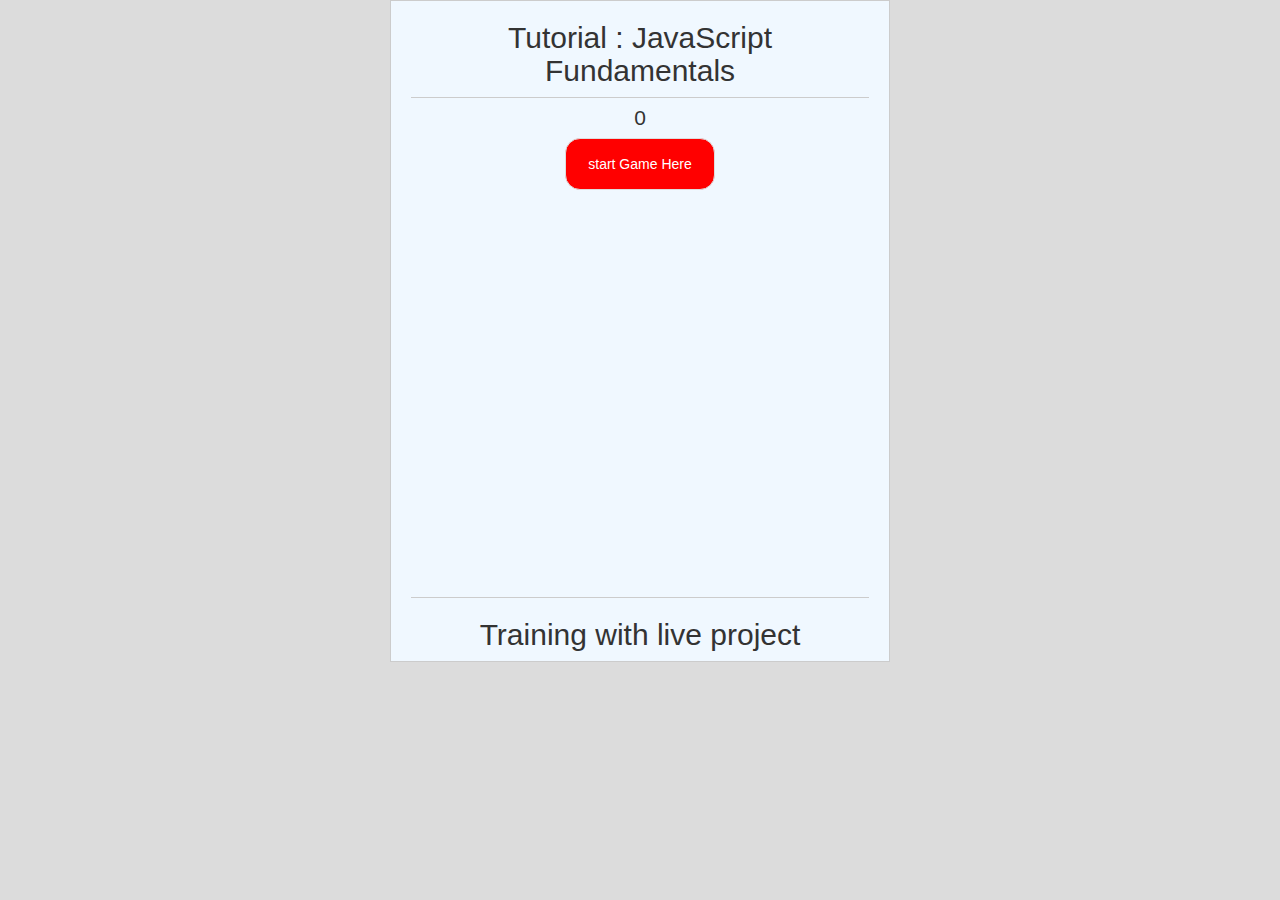
==== commit 5a4dd991: "no message" ====
--- a/Udemy/index.html
+++ b/Udemy/index.html
@@ -17,6 +17,31 @@
 				width: 100%;
 				height: 150px;
 			}
+			.btn{
+				padding: 15px;
+				border: 1px solid #ddd;
+				text-align: center;
+				display: inline-block;
+				font-size: 1em;
+				background-color: red;
+				border-radius: 15px;
+				color: white;
+				margin: auto;
+				cursor: pointer;
+				width: 35%;
+			}
+			.container{
+				width: 100%;
+				height: 100%;
+				text-align: center;
+				margin: auto;
+			}
+			.score{
+				font-size: 1.5em;
+				padding: 5px;
+				width: 40%;
+				margin: auto;
+			}
 		</style>
 	</head>
 	<body>
@@ -30,25 +55,33 @@
 				</h2>
 			</header>
 			<section class="maincontent">
-
-				<div id="output" class="text-center">JSON javaScript Cource</div>
+				<div class="container">
+					<div class="score">0</div>
+					<div class="startGame btn">start Game Here</div>
+				</div>
+				
+				
 				<script type="application/javascript">
-
-					class MakeName{
-						constructor(first, last){
-							this.firstName = first;
-							this.lastName = last;
-						}
-						
-						completeName(){
-							console.log(this);
-							console.log(this.firstName+ ' ' +this.lastName);
-						}
-					}
 					
-					let friend = new MakeName('Laurence','Svekis');
-					friend.completeName();
+					const container = document.querySelector('.container');
+					const startGame = document.querySelector('.score');
 					
+
+					//					class MakeName{
+					//						constructor(first, last){
+					//							this.firstName = first;
+					//							this.lastName = last;
+					//						}
+					//						
+					//						completeName(){
+					//							console.log(this);
+					//							console.log(this.firstName+ ' ' +this.lastName);
+					//						}
+					//					}
+					//					
+					//					let friend = new MakeName('Laurence','Svekis');
+					//					friend.completeName();
+
 					//					function outputMessage(message = "No value", b=show(message, "blank","new")){
 					//						output.innerHTML = message;
 					//						console.log(message);
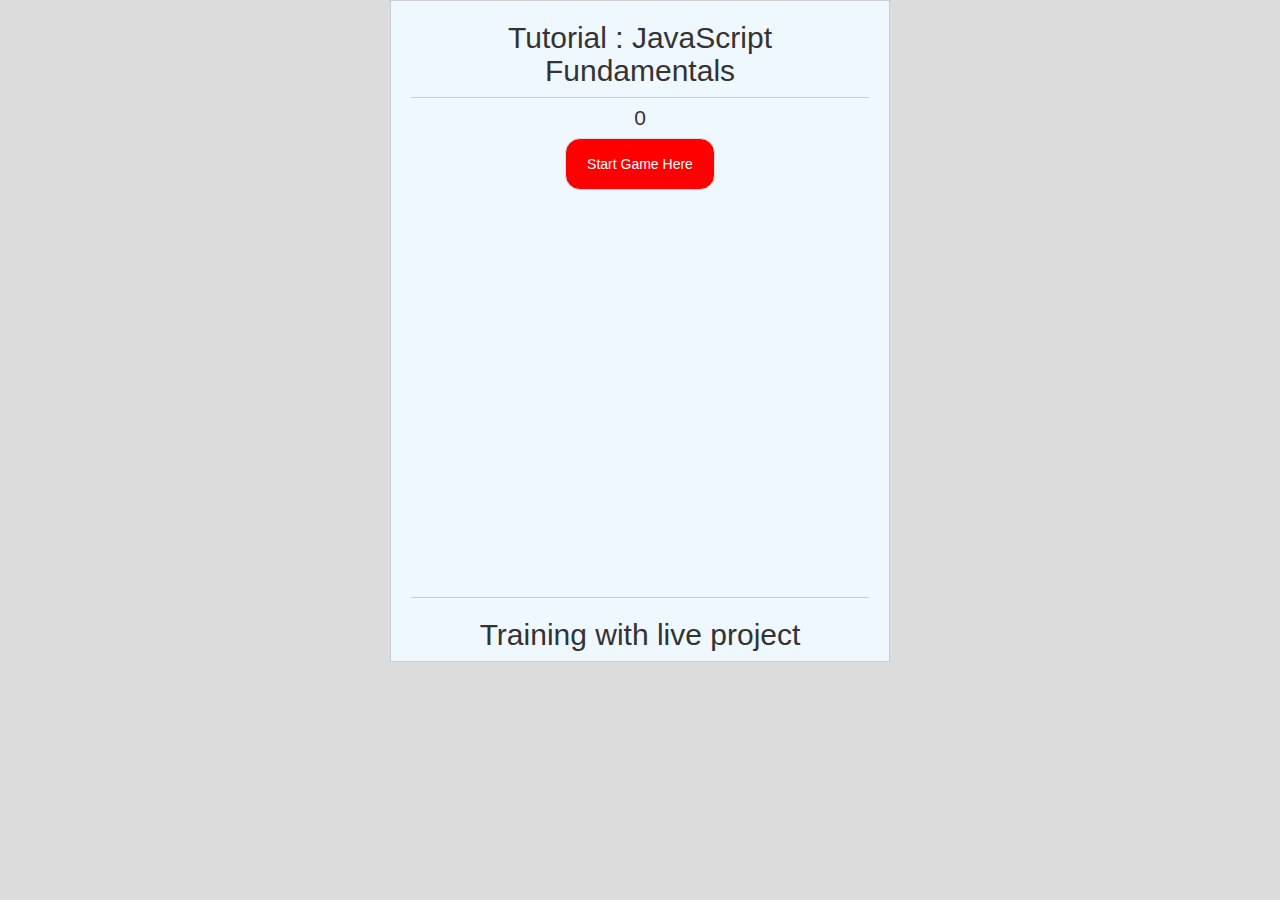
==== commit ca34ecdb: "no message" ====
--- a/Udemy/index.html
+++ b/Udemy/index.html
@@ -57,14 +57,40 @@
 			<section class="maincontent">
 				<div class="container">
 					<div class="score">0</div>
-					<div class="startGame btn">start Game Here</div>
+					<div class="startGame btn">Start Game Here</div>
 				</div>
 				
 				
 				<script type="application/javascript">
 					
 					const container = document.querySelector('.container');
-					const startGame = document.querySelector('.score');
+					const startGame = document.querySelector('.startGame');
+					const scoreArea = document.querySelector('.score');
+					let player ={score:0}
+					
+					startGame.addEventListener('click',function(){
+						startGame.style.display='none';
+						let ranTime = Math.random()*2000 + 1000;
+						setTimeout(makeItem, ranTime);
+					})
+					
+					function makeItem(){
+						let boundary = container.getBoundingClientRect();
+						console.log(boundary);
+						let div = document.createElement('div');
+						div.style.position='absolute';
+						div.style.left = Math.random()*boundary.width+'px';
+						div.style.top = Math.random()*boundary.width+'px';
+						div.style.width = Math.random()*10+40+'px';
+						div.style.height = Math.random()*10+40+'px';
+						div.style.borderRadius = '10%';
+						div.style.cursor='pointer';
+						div.style.backgroundColor='#'+Math.random().toString(16).substr(-6);
+						div.style.border = '1px solid black';
+						div.startTime = Date.now();
+						container.appendChild(div);
+						console.log(div);
+					}
 					
 
 					//					class MakeName{
